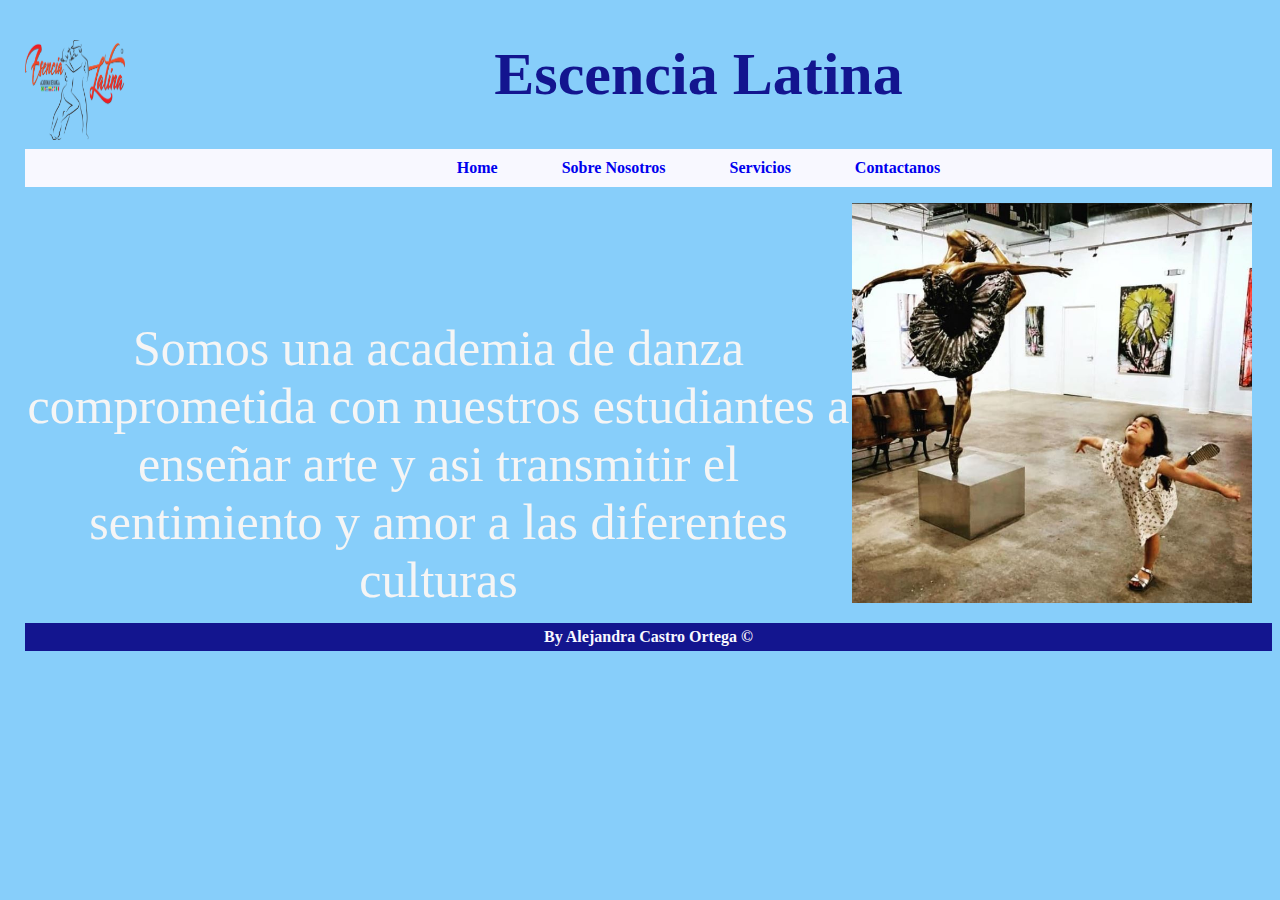
==== AboutUs.html @ c69f15cb "Initial Locad from HTDOCS" ====
<!DOCTYPE html> 
<html lang="en">

<head>
    <meta charset="UTF-8">
    <meta name="viewport" content="width=,, initial-scale=1.0">
    <meta http-equiv="X-UA-Compatible" content="ie=edge">
    <title>Sobre nosotros</title> 
    <link rel="stylesheet" href="css/mystyles.css">
</head>

<style>
    body{
        background-color:lightskyblue;
    }
</style>

<body>
    <header id="cintillo">
        <img src="images/esencia_latina.png" alt="">
        <h1>Escencia Latina</h1>
        
    </header>
         
         
         
<nav>
    <ul id="navegador">
        <li><a href="index.html" >Home</a></li>
        <li><a href="AboutUs.html" >Sobre Nosotros</a></li>
        <li><a href="Servicios.html" >Servicios</a></li>
        <li><a href="Contactanos.html" >Contactanos</a></li>
    </ul>
       
</nav>

<section id="AboutUs">
    
        <img src="images/SobreNosotros.JPG" alt="">
        <br><br>
        Somos una academia de danza comprometida
        con nuestros estudiantes a enseñar 
        arte y asi transmitir el sentimiento
        y amor a las diferentes culturas

</section>

<footer>
    By Alejandra Castro Ortega &copy;
    </footer>
</body>





</html>

<article>
    <div>
    </div>
</article>
---- css/mystyles.css ----
/*border: red 5px solid;*/

body{
    background-color: coral;
    margin-left: 25px;
    margin-top: 25px;
}
#cintillo>img{

    height: 100px;
    width: 100px;
    float: left;

}
#cintillo{

    color: rgb(19, 21, 143);
    text-align: center;
    font-family: fantasy;
    font-size: 30px;
}
#navegador{
    background-color: ghostwhite;
    padding-top: 10px;
    padding-bottom: 10px;
    color: rgb(19, 21, 143);
    text-align: center;
    list-style-type: none;
    font-weight: bolder;
 }
#navegador>li{
    display: inline;
    padding-left: 60px;
}
#navegador>li>a{
    text-decoration: none;
}

footer{
    background-color:rgb(19, 21, 143);
    text-align: center;
    padding-top: 5px;
    padding-bottom: 5px;
    bottom: 0px;
    color: ghostwhite;
    font-weight: bolder;
    
}

/*-------HOME--------*/

#Contenido{
    /*border: red 5px solid;*/
    height:420px;
    font-size: 50px;
    font-family: fantasy;
    color: ghostwhite;
    text-align: center;
}

#Contenido>img{
    float: left;
    margin-right: 20px;
    height: 400px;
    width: 400px;
}

/*-------SOBRE NOSOTROS--------*/

#AboutUs{
    
    height:420px;
    font-size: 50px;
    font-family: fantasy;
    color: whitesmoke;
    text-align: center;
}

#AboutUs>img{
    float: right;
    margin-right: 20px;
    height: 400px;
    width: 400px;
}

/*-------CONTACTANOS--------*/

#contactanos{
    
    height:420px;
    font-size: 50px;
    font-family: fantasy;
    color: blue;
    text-align: center;
}
#izquierda{
    float: right;
    margin-right: 20px;
    height: 400px;
    width: 400px;
}

#derecha{
    float: left;
    margin-right: 20px;
    height: 400px;
    width: 400px;
}

#contactanos>div{
    font-size: 25px;
    color: blue;
}


/*-------SERVICIOS--------*/

#servicios1{
    display: inline-block;
    width: 100%;
    height: 350px;
}

#clase1{
    line-height: 3px;
    float: left;
    margin-left: 50px;
    font-size: 50px;
    color: whitesmoke;
    vertical-align: middle;
}

#clase1>img{
    margin-left: 20px;
    float: left;
    height: 300px;
}

#clase2{
    line-height: 3px;
    float: right;
    margin-left: 50px;
    font-size: 50px;
    color: whitesmoke;
    
}

#clase2>img{
    margin-left: 20px;
    float: right;
    height: 300px;
}

#servicios2{
    display: inline-block;
    width: 100%;
    height: 350px;
}

#clase3{
    line-height: 3px;
    float: left;
    margin-left: 50px;
    font-size: 50px;
    color: whitesmoke;
    
}

#clase3>img{
    margin-left: 20px;
    float: left;
    height: 300px;
}

#clase4{
    line-height: 3px;
    float: right;
    margin-left: 50px;
    font-size: 50px;
    color: whitesmoke;
    
}

#clase4>img{
    padding-right: 100px;
    margin-left: 20px;
    float: right;
    height: 300px;
}
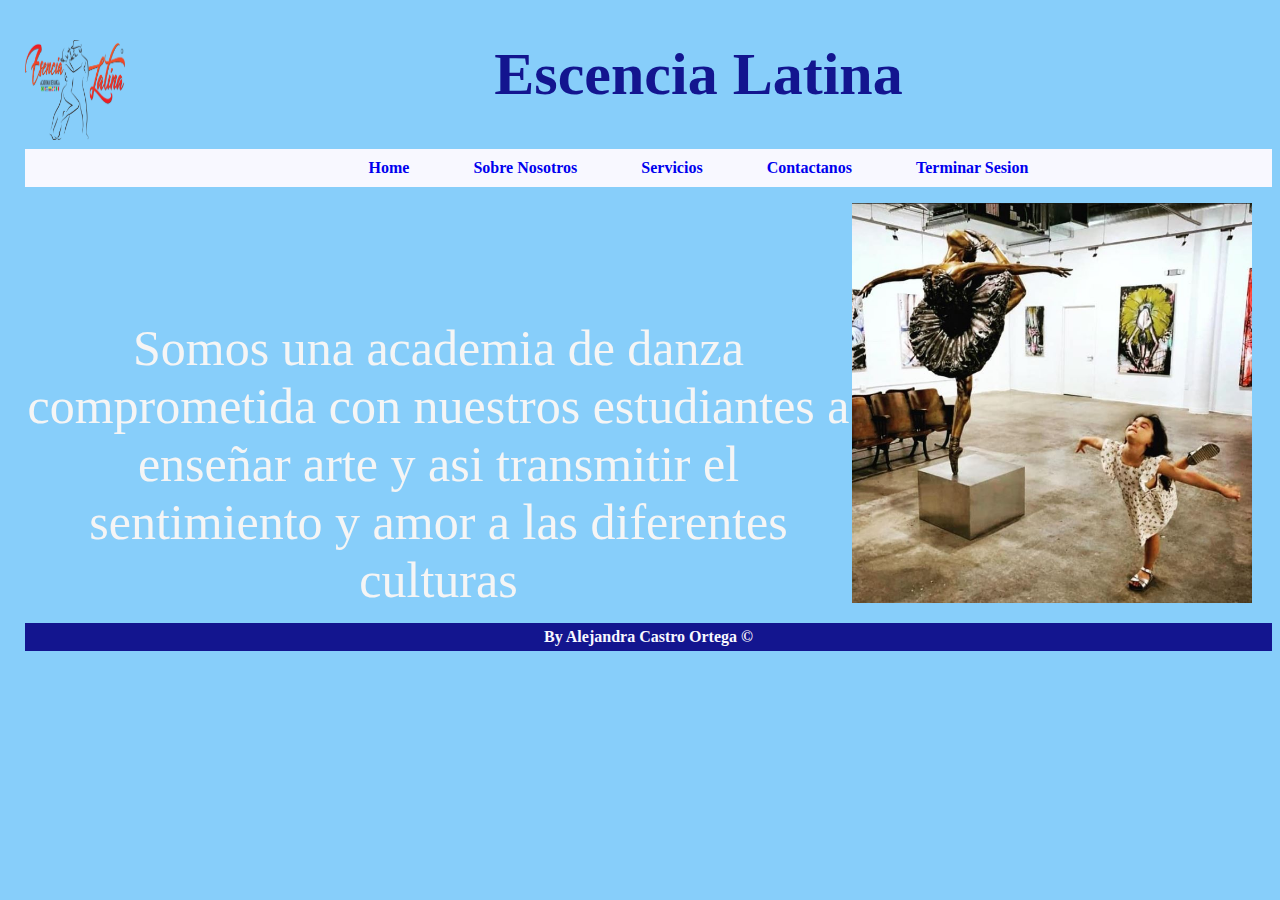
==== commit 10116146: "2o examen parcial" ====
--- a/AboutUs.html
+++ b/AboutUs.html
@@ -30,6 +30,7 @@
         <li><a href="AboutUs.html" >Sobre Nosotros</a></li>
         <li><a href="Servicios.html" >Servicios</a></li>
         <li><a href="Contactanos.html" >Contactanos</a></li>
+        <li><a href="index_access.html.html" >Terminar Sesion</a></li>
     </ul>
        
 </nav>
@@ -50,13 +51,4 @@
     </footer>
 </body>
 
-
-
-
-
 </html>
-
-<article>
-    <div>
-    </div>
-</article>
--- a/css/mystyles.css
+++ b/css/mystyles.css
@@ -188,5 +188,134 @@
     height: 300px;
 }
 
-
-
+/*-------LOGIN--------*/
+ 
+#login{
+    background-color: orange;
+    
+}
+
+#img1>img{
+    height: 180px;
+    width: 180x;
+    display: block;
+    margin-left: auto;
+    margin-right: auto;
+    padding-bottom: 10px;
+    padding-top: 50px;
+    
+    
+    
+}
+
+#text1{
+    text-align: center;
+    font-size: 25px;
+    font-weight: bold;
+    color: white;
+    line-height: normal;
+
+}
+
+
+#forma_log{
+    color: white;
+    font-family: 'Courier New', Courier, monospace;
+    
+}
+
+#b1{
+    border-radius: 12px;
+    font-family: cursive;
+    font-weight: bold;
+}
+
+
+/*-------REGISTRO--------*/
+
+#registrar{
+    background-color: teal;
+    
+}
+
+
+/*-------ADMIN--------*/
+
+#butt{
+    background-color: black;
+    border: white;
+    color: white;
+    padding: 15px 32px;
+    text-align: center;
+    text-decoration: none;
+    display: inline-block;
+    font-size:40px; 
+}
+
+#mostrar1{
+    padding-top: 50px;
+    height: 300px;
+    width: 98%;
+    font-size: 70px;
+    text-align: justify;
+   
+    
+}
+
+#mostrar2{
+    
+    float: left;
+    width: 15%;
+    height: 100%;
+    
+
+    
+}
+
+#mostrar2>img{
+    display: block;
+    height: 80%;
+    width: 80%;
+    margin:10px auto 0;
+    
+}
+
+#mostrar4{
+    float: left;
+    width: 40%;
+    height: 100%;
+    margin-left: 115px;
+    text-align: center;
+    
+}
+
+#mostrar5{
+    float: left;
+    font-size: 50px;
+    color: white;
+    font-weight: bold;
+    width: 70%;
+    height: 100%;
+    text-align: left;
+    margin-left: 150px;
+    line-height: 0px;
+    
+}
+
+#separacion {
+        clear: both;
+        width: 70%;
+        border: black 5px solid;
+}
+
+#ts{
+    font-size: 50px;
+    list-style-type: none;
+}
+
+
+
+    
+    
+
+
